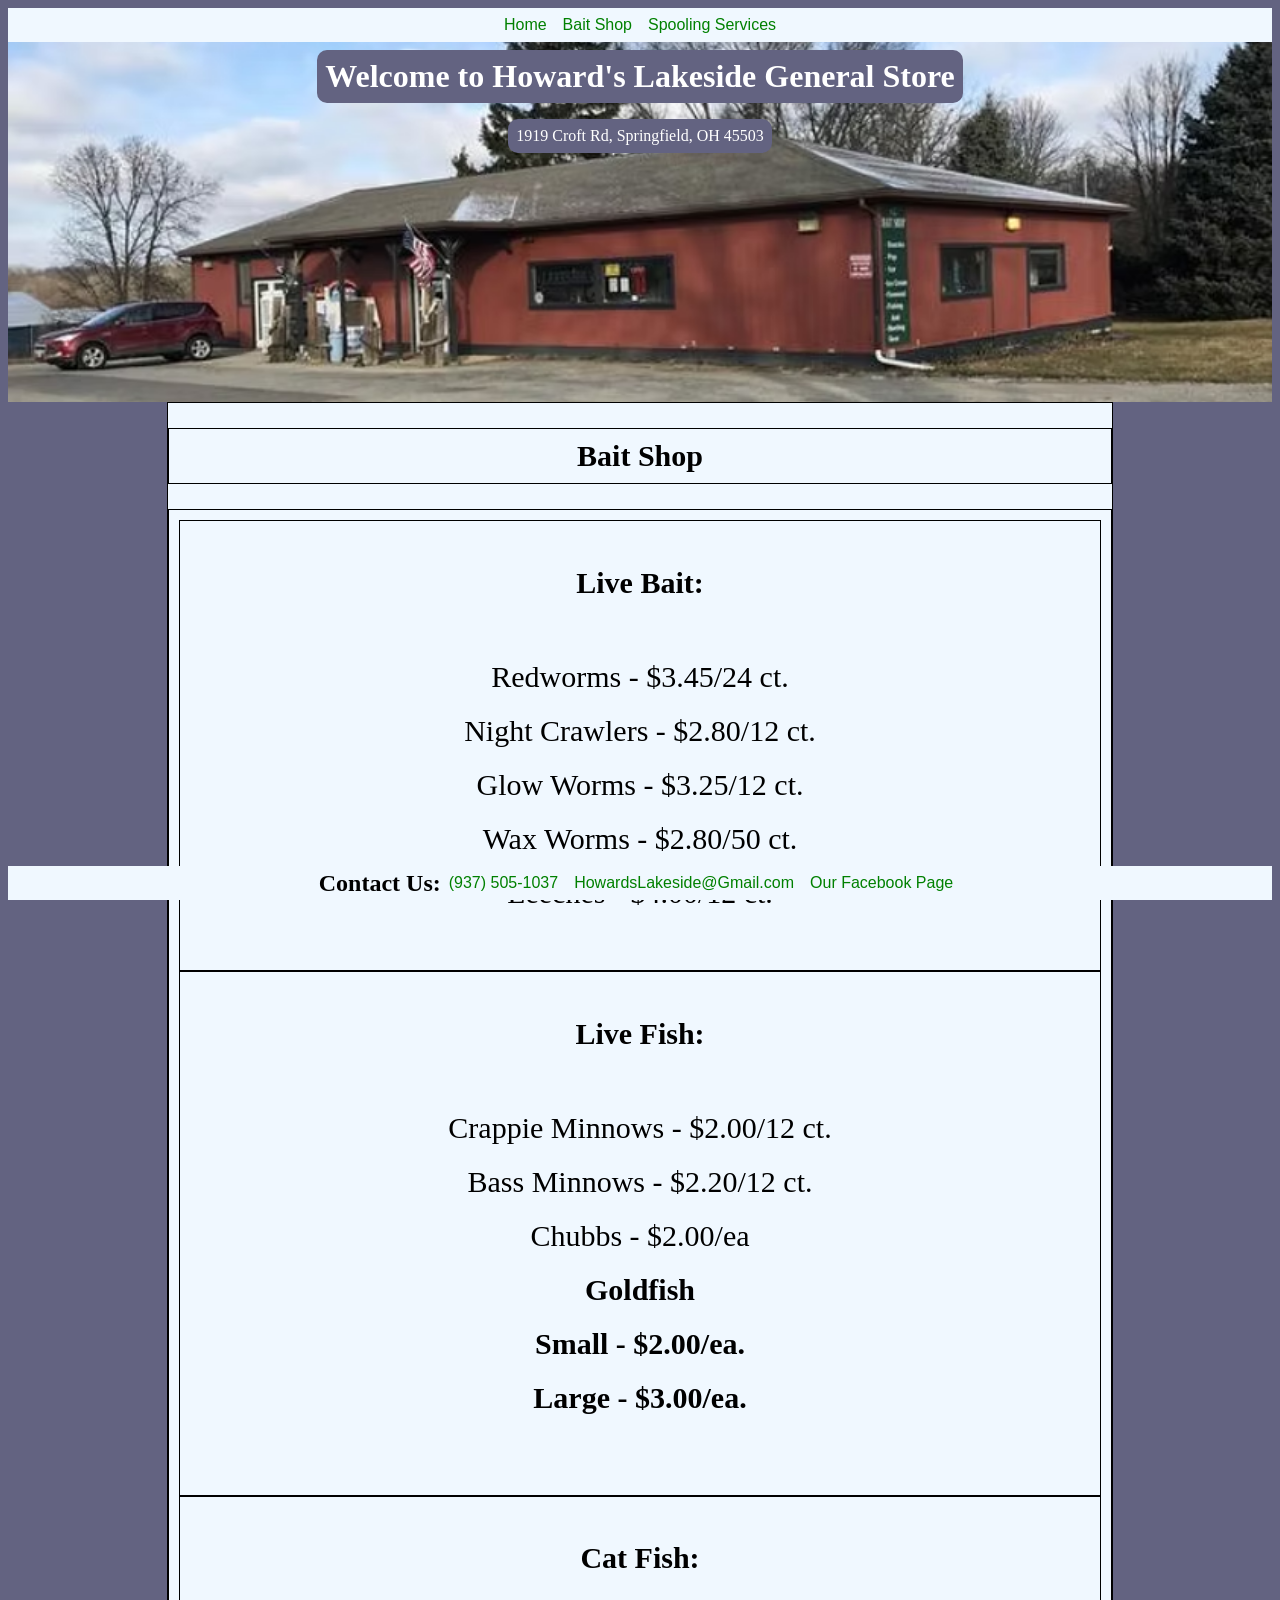
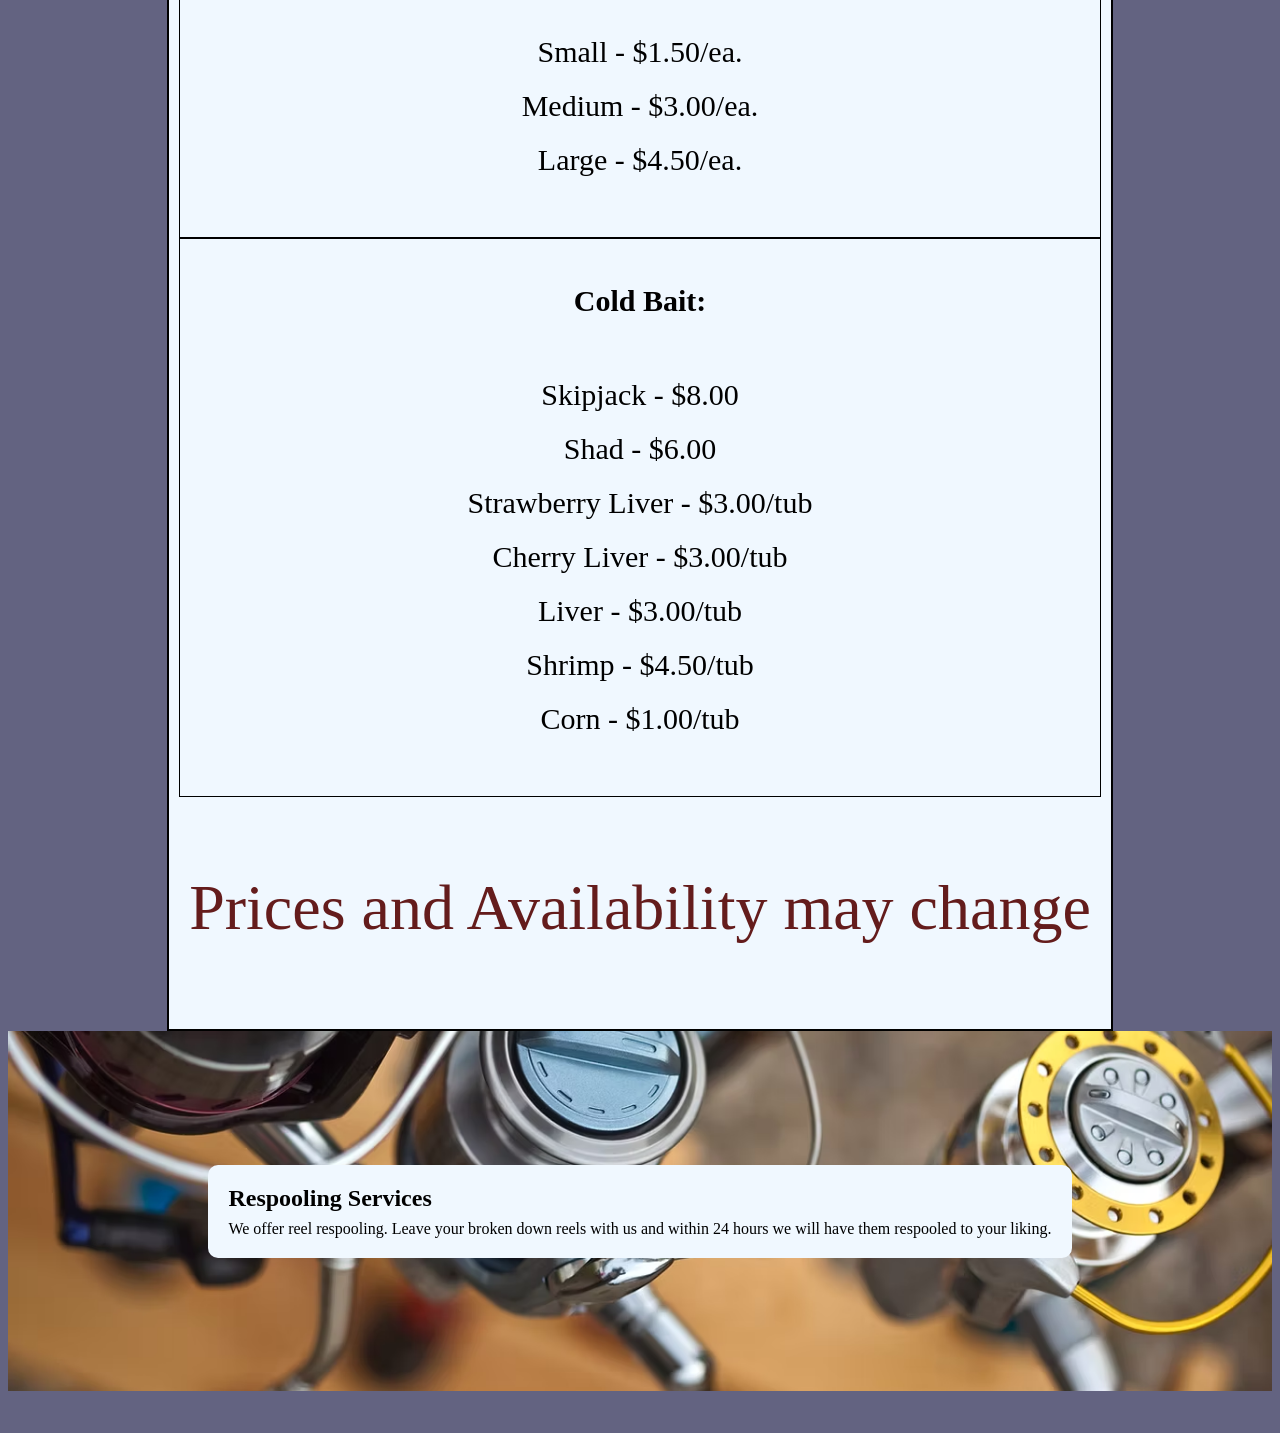
==== index.html @ 18d10c3a "created first page for baitshoproject" ====
<!DOCTYPE html>
<html lang="en">

<head>
    <meta charset="UTF-8">
    <meta name="viewport" content="width=device-width, initial-scale=1.0">
    <title>Howard's Lakeside General Store</title>
    <link rel="stylesheet" href="styles.css">
</head>

<body>
    <nav>
        <a href="#home">Home</a>
        <a href="#bait-shop">Bait Shop</a>
        <a href="#spooling-services">Spooling Services</a>
    </nav>
    <main class="home" id="home">
        <h1>Welcome to Howard's Lakeside General Store</h1>
        <p>1919 Croft Rd, Springfield, OH 45503</p>
    </main>
    <section class="bait-shop" id="bait-shop">
        <div class="bait-container">
            <h2>Bait Shop</h2>
            <div role="list" aria-label="bait product list">
                <div>
                    <h2>Live Bait:</h2>
                    <ul>
                        <li>Redworms - $3.45/24 ct.</li>
                        <li>Night Crawlers - $2.80/12 ct.</li>
                        <li>Glow Worms - $3.25/12 ct.</li>
                        <li>Wax Worms - $2.80/50 ct.</li>
                        <li>Leeches - $4.00/12 ct.</li>
                    </ul>
                </div>
                <div role="listitem" aria-label="live fish list">
                    <h2>Live Fish:</h2>
                    <ul>
                        <li>Crappie Minnows - $2.00/12 ct.</li>
                        <li>Bass Minnows - $2.20/12 ct.</li>

                        <li>Chubbs - $2.00/ea</li>


                        <li id="goldfish">Goldfish
                            <ul>
                                <li>Small - $2.00/ea.</li>
                                <li>Large - $3.00/ea.</li>
                            </ul>
                        </li>
                    </ul>

                </div>
                <div role="listitem" aria-label="cat fish list">
                    <h2>Cat Fish:</h2>
                    <ul>
                        <li>Small - $1.50/ea.</li>
                        <li>Medium - $3.00/ea.</li>
                        <li>Large - $4.50/ea.</li>
                    </ul>
                </div>
                <div role="listitem" aria-label="cold bait list">
                    <h2>Cold Bait:</h2>
                    <ul>
                        <li>Skipjack - $8.00</li>
                        <li>Shad - $6.00</li>
                        <li>Strawberry Liver - $3.00/tub</li>
                        <li>Cherry Liver - $3.00/tub</li>
                        <li>Liver - $3.00/tub</li>
                        <li>Shrimp - $4.50/tub</li>
                        <li>Corn - $1.00/tub</li>
                    </ul>
                </div>

                <p id="pricing-note"> Prices and Availability may change</p>
            </div>
        </div>
    </section>
    <section class="spooling-services" id="spooling-services">
        <div class="spooling-text">
            <h2>Respooling Services</h2>
            <p>We offer reel respooling. Leave your broken down reels with us and within 24 hours we will have them
                respooled to your liking.</p>
        </div>
    </section>
    <section class="contact" id="contact">
        <h2>Contact Us:</h2>
        <a href="tel:+19375051037">(937) 505-1037</a> 
        <a href="mailto:HowardsLakeside@Gmail.com">HowardsLakeside@Gmail.com</a> 
        <a href="https://www.facebook.com/people/Howards-Lakeside-General-Store/100057407261126/">Our Facebook Page</a>
    </section>
</body>

</html>
---- styles.css ----
* {
    background-color: rgb(99, 99, 129);
}

nav {
    display: flex;
    position: sticky;
    top: 0px;
    background-color:aliceblue;
    justify-content: center;
    text-align: center;
    flex-direction: column;
    align-items: stretch;

}
nav a {
    background-color:aliceblue;
    display: block;
    padding: 8px;
    gap: 15px;
    text-decoration: none;
    font-size: 1rem;
    font-family: Arial, Helvetica, sans-serif;
    text-align: center;
    color: green;
}



nav a:hover {
    background-color: rgb(167, 167, 35);
    color: black;
}

.home {
    background-image: url('images/storefront.png');
    background-size: cover;
    background-position: center;
    height: 40vh;
    display: flex;
    flex-direction: column;
    justify-content: flex-start;
    align-items: center;
    box-sizing: border-box;
}

.home h1, .home p {
    margin: 0.5rem;
    padding: 0.5rem;
    border-radius: 10px;
    text-align: center;
    color: white;
}



.bait-shop {
    background-color: rgb(99, 99, 129);
    background-position: center;
    display: flex;
    flex-direction: column;
    align-items: center;
    justify-content: center;
    box-sizing: border-box;
}



.bait-container {
    display: grid;
    grid-template-columns: auto auto auto;
    background-color: aliceblue;
    border: 1px solid black;

}
.bait-container div {
    background-color: aliceblue;
    border: 1px solid black;
    padding: 10px;
    font-size: 30px;
    text-align: center;
}

.bait-container > h2 {
    grid-column: 1 / -1;
    text-align: center;
    background-color: aliceblue;
    border: 1px solid black;
}

.bait-container ul, .bait-container li, .bait-container h2, #pricing-note {
    background-color: aliceblue;
    padding: 10px;
    font-size: 30px;
    text-align: center;
}

ul {
    list-style-type: none;
}

#goldfish {
    font-weight: bold;
}

.bait-container img {
    max-width: 100%;
    height: auto;
    padding: 5px;
    background-color: aliceblue;
}
    


#pricing-note {
    color: rgb(100, 28, 28);
    text-align: end;
    direction: ltr;
    font-size: 5vw;
    float: left;
    
}



.spooling-services {
    background-image:url(images/rods.png);
    background-size: cover;
    background-position: center;
    height: 40vh;
    display: flex;
    flex-direction: column;
    justify-content: center;
    align-items: center;
    box-sizing: border-box;
}

.spooling-text {
    background-color: aliceblue;
    padding: 20px;
    border-radius: 10px;
    text-align: left;
    display: flex;
    flex-direction: column;
    gap: 0.5rem;
}
    .spooling-text h2,
    .spooling-text p {
        margin: 0;
        background-color: aliceblue;
    }



.contact {
    display: flex;
    position: sticky;
    bottom: 0px;
    background-color:aliceblue;
    justify-content: center;
    text-align: center;
    flex-direction: column;
    align-items: stretch;
}

.contact a {
    background-color:aliceblue;
    display: block;
    padding: 8px;
    gap: 15px;
    text-decoration: none;
    font-size: 1rem;
    font-family: Arial, Helvetica, sans-serif;
    text-align: center;
    color: green;
}

.contact a:hover {
    background-color: rgb(167, 167, 35);
    color: black;
}

.contact h2 {
    background-color: aliceblue;
    margin: 0;
    display: none;
}

@media (min-width: 768px)
{
    nav {
        flex-direction: row;
        align-items: center;
    }

    .contact {
        flex-direction: row;
        align-items: center;
    }

    .contact h2 {
        display: block;
        
    }
}
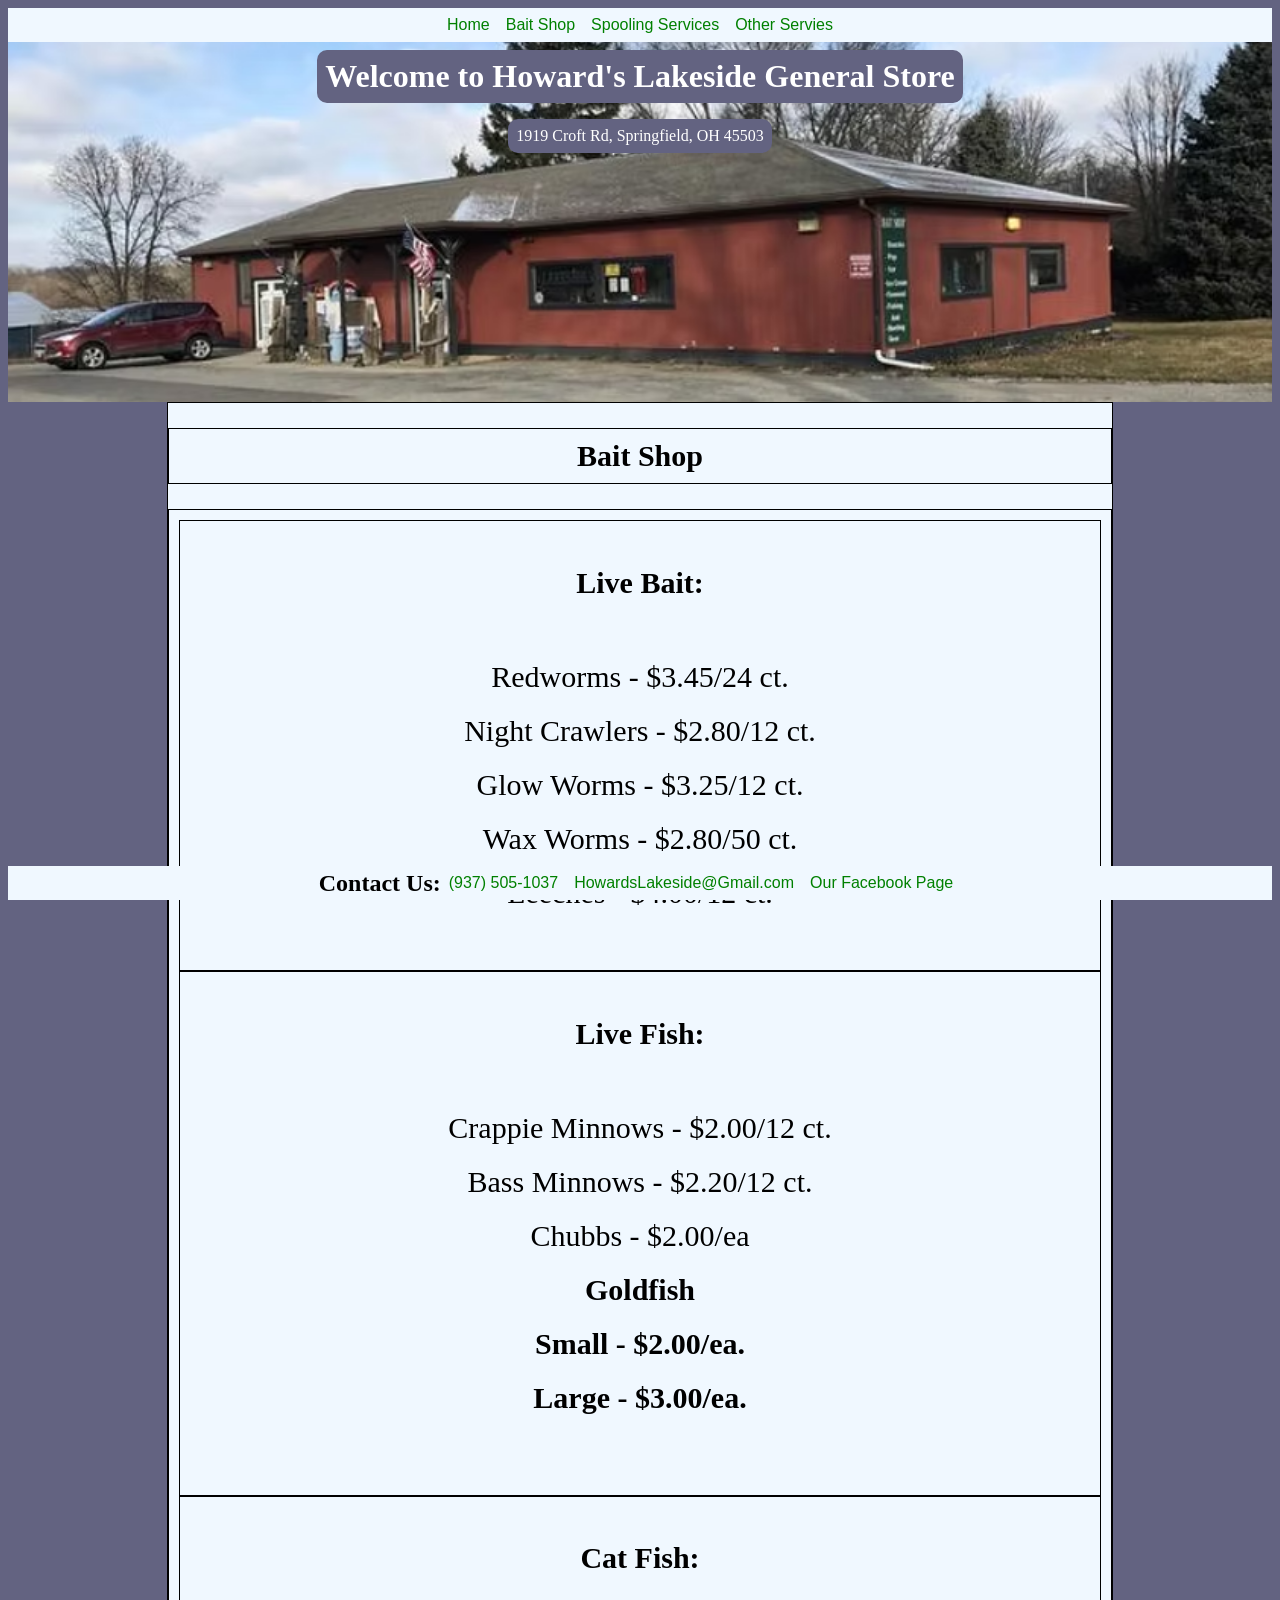
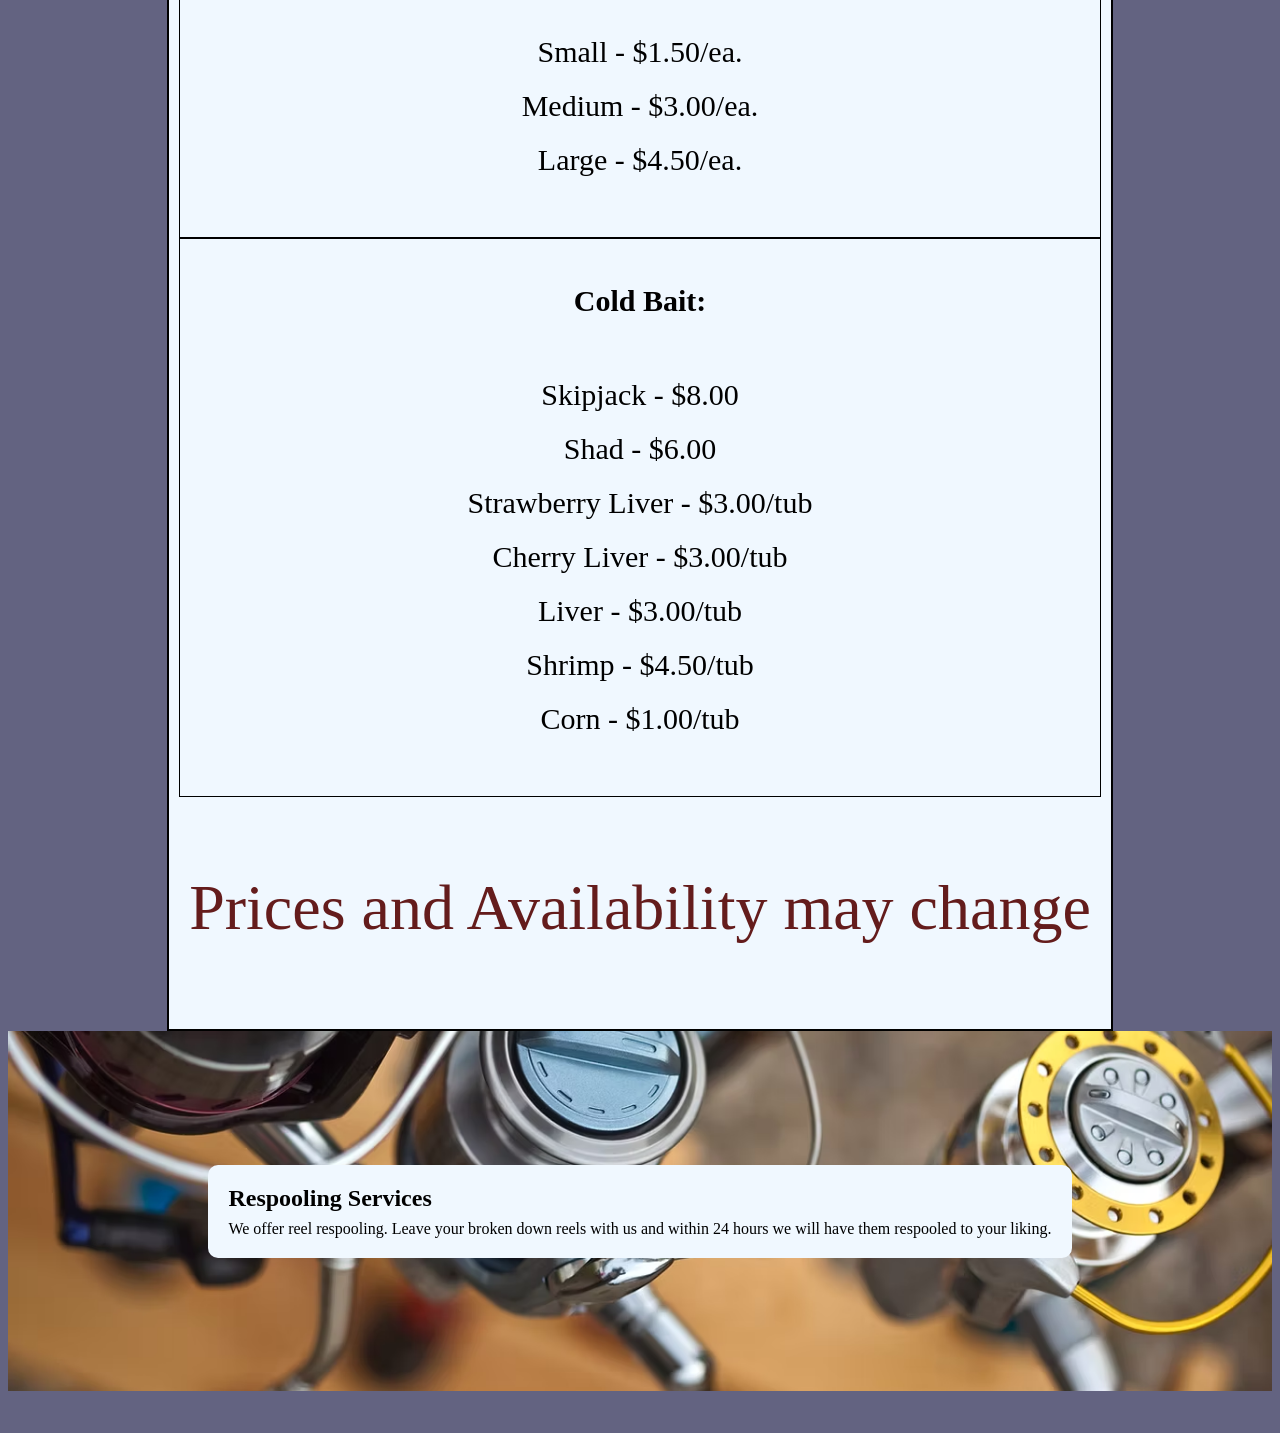
==== commit e44b985b: "Created Other Services webpage, and README.md" ====
--- a/index.html
+++ b/index.html
@@ -13,6 +13,7 @@
         <a href="#home">Home</a>
         <a href="#bait-shop">Bait Shop</a>
         <a href="#spooling-services">Spooling Services</a>
+        <a href="otherservices.html">Other Servies</a>
     </nav>
     <main class="home" id="home">
         <h1>Welcome to Howard's Lakeside General Store</h1>
--- a/styles.css
+++ b/styles.css
@@ -186,6 +186,58 @@
     display: none;
 }
 
+
+.camping, .groceries {
+    background-color: rgb(99, 99, 129);
+    background-position: center;
+    display: flex;
+    flex-direction: column;
+    align-items: center;
+    justify-content: center;
+    box-sizing: border-box;
+}
+
+
+.camping-supplies, .groceries-list {
+    display: grid;
+    grid-template-columns: auto auto auto;
+    background-color: aliceblue;
+    border: 1px solid black;
+
+}
+.camping-supplies div, .groceries-list div {
+    background-color: aliceblue;
+    border: 1px solid black;
+    padding: 10px;
+    font-size: 30px;
+    text-align: center;
+}
+
+.camping-supplies > h2, .groceries-list > h2 {
+    grid-column: 1 / -1;
+    text-align: center;
+    background-color: aliceblue;
+    border: 1px solid black;
+}
+
+
+
+.camping-supplies li, .groceries-list li, .camping-supplies ul, .groceries-list ul {
+    background-color: aliceblue;
+    padding: 10px;
+    font-size: 30px;
+    text-align: center;
+}
+
+
+
+
+
+
+.licences, .licences h2, .licences p {
+    background-color: aliceblue;
+}
+
 @media (min-width: 768px)
 {
     nav {
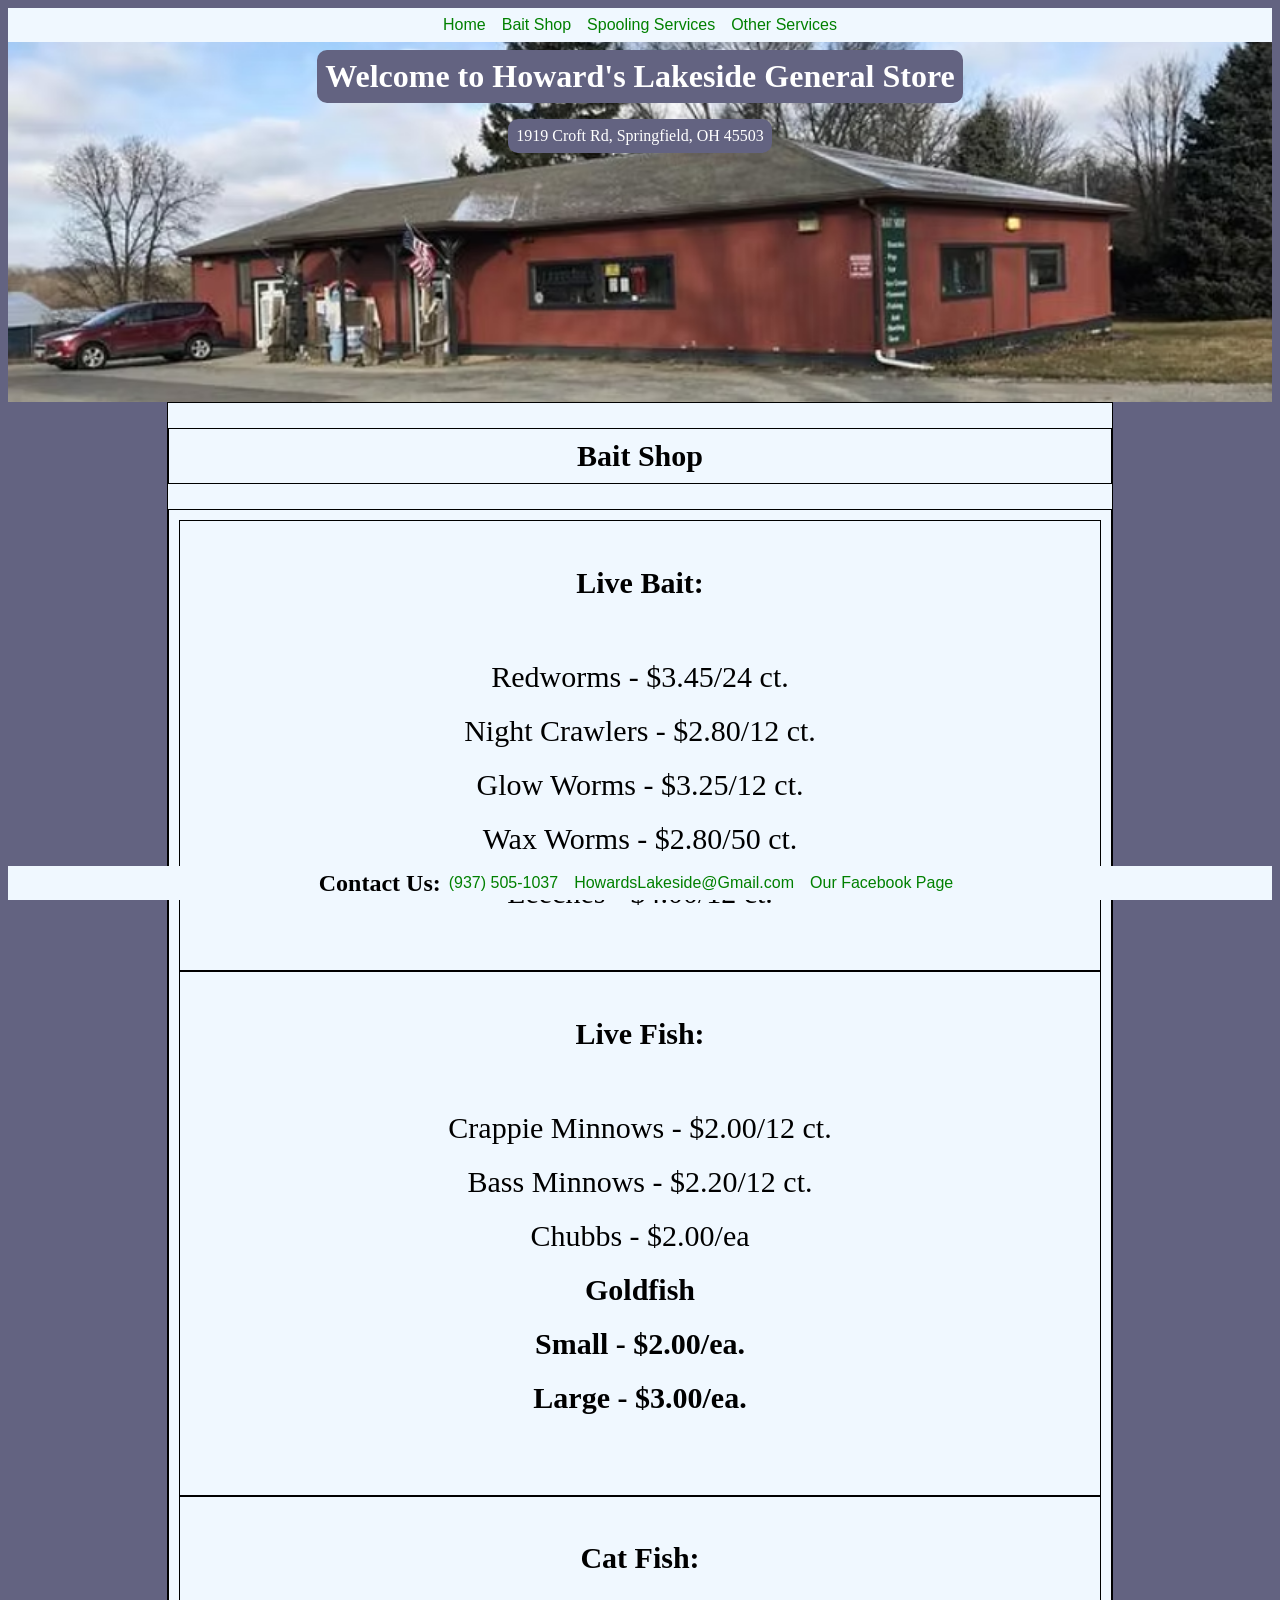
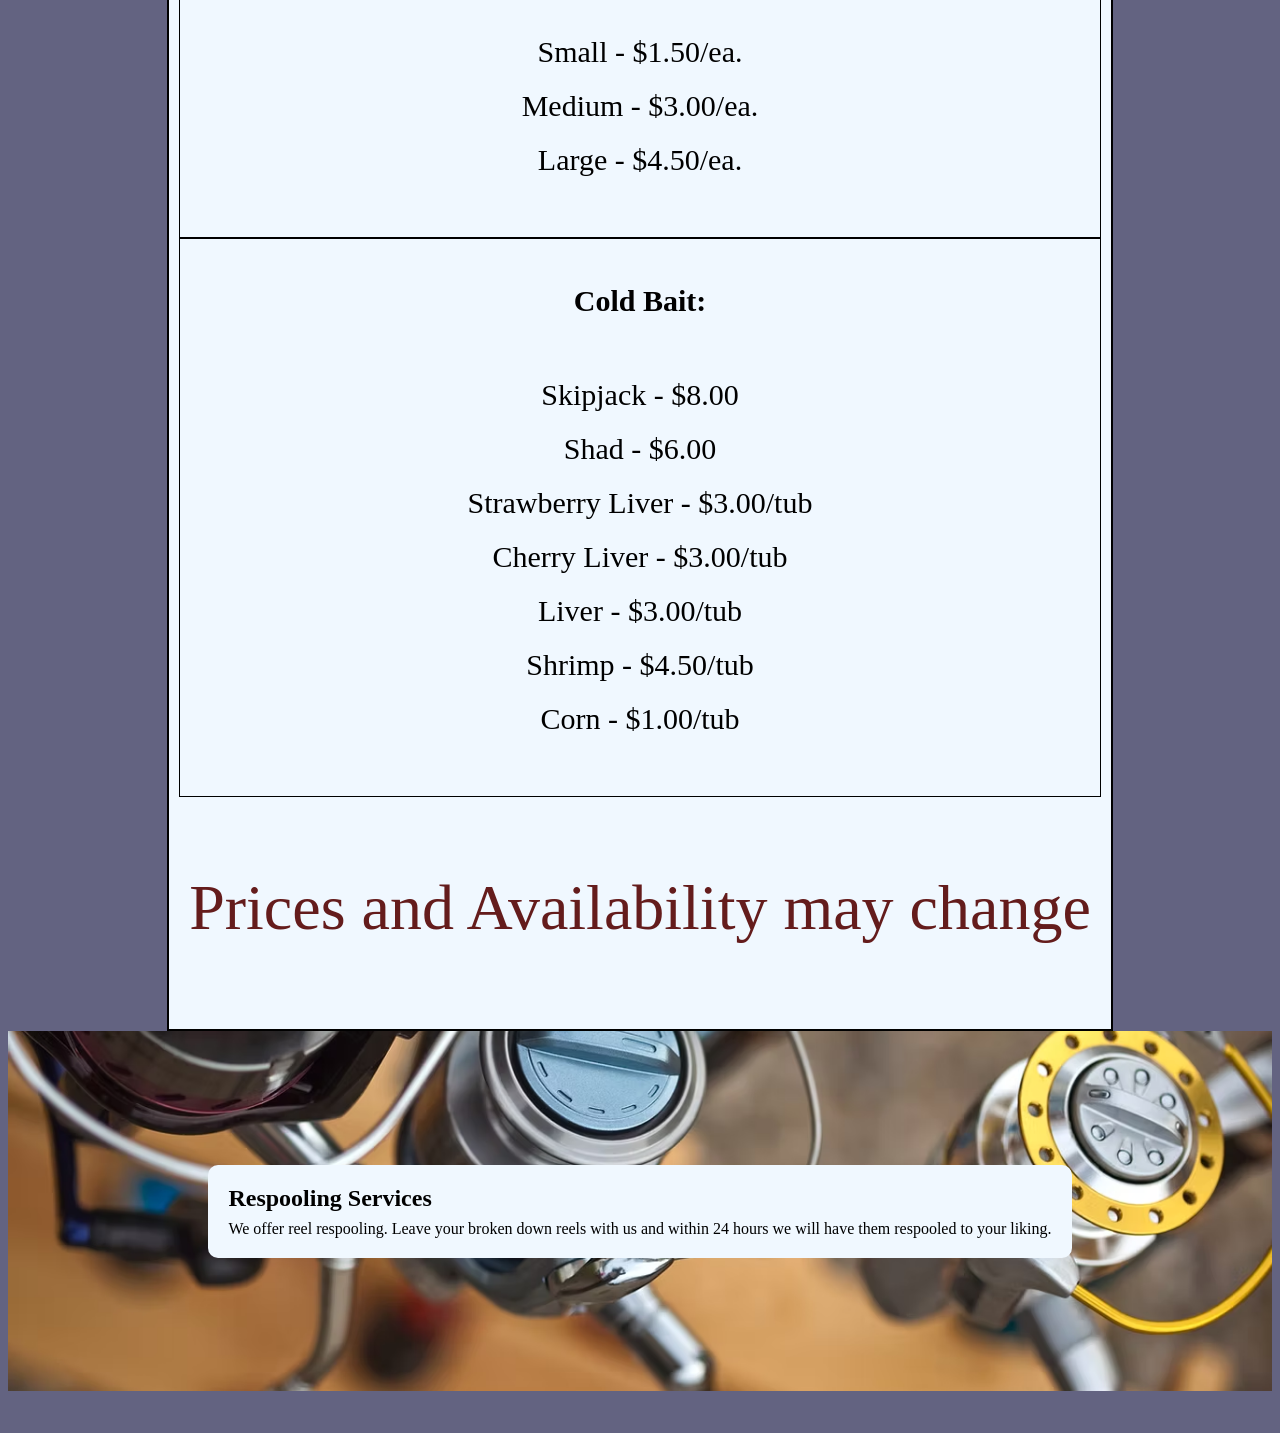
==== commit 1110559d: "fixed spelling issues within the nav" ====
--- a/index.html
+++ b/index.html
@@ -13,7 +13,7 @@
         <a href="#home">Home</a>
         <a href="#bait-shop">Bait Shop</a>
         <a href="#spooling-services">Spooling Services</a>
-        <a href="otherservices.html">Other Servies</a>
+        <a href="otherservices.html">Other Services</a>
     </nav>
     <main class="home" id="home">
         <h1>Welcome to Howard's Lakeside General Store</h1>
@@ -85,8 +85,8 @@
     </section>
     <section class="contact" id="contact">
         <h2>Contact Us:</h2>
-        <a href="tel:+19375051037">(937) 505-1037</a> 
-        <a href="mailto:HowardsLakeside@Gmail.com">HowardsLakeside@Gmail.com</a> 
+        <a href="tel:+19375051037">(937) 505-1037</a>
+        <a href="mailto:HowardsLakeside@Gmail.com">HowardsLakeside@Gmail.com</a>
         <a href="https://www.facebook.com/people/Howards-Lakeside-General-Store/100057407261126/">Our Facebook Page</a>
     </section>
 </body>
--- a/styles.css
+++ b/styles.css
@@ -229,7 +229,13 @@
     text-align: center;
 }
 
-
+iframe {
+    width: 100%;
+    height: auto;
+    border: none;
+    border-radius: 10px;
+    margin-top: 10px;
+}
 
 
 
